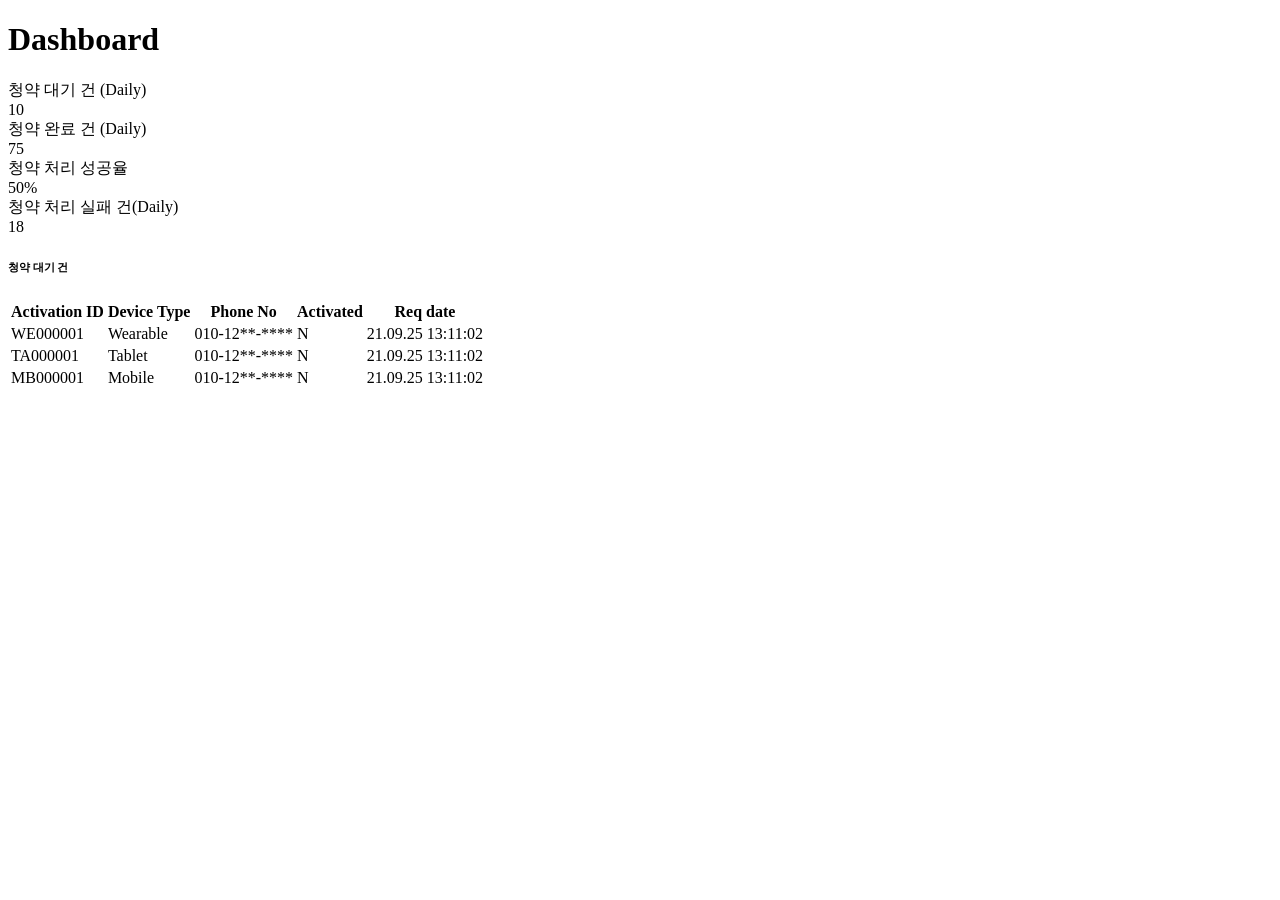
==== src/main/resources/templates/index.html @ d4e04eb6 "Initial commit" ====
<!DOCTYPE html>
<html xmlns:th="http://www.thymeleaf.org"
      xmlns:layout="http://www.ultraq.net.nz/thymeleaf/layout"
      layout:decorate="~{layout}"
      xmlns:sec="http://www.thymeleaf.org/extras/spring-security">
<body>
<div layout:fragment="content">
    <div class="container-fluid">
        <div class="d-sm-flex align-items-center justify-content-between mb-4">
            <h1 class="h3 mb-0 text-gray-800">Dashboard</h1>

        </div>

        <!-- Content Row -->
        <div class="row" style="align-content: center">

            <!-- Earnings (Monthly) Card Example -->
            <div class="col-xl-3 col-md-6 mb-4">
                <div class="card border-left-primary shadow h-100 py-2">
                    <div class="card-body">
                        <div class="row no-gutters align-items-center">
                            <div class="col mr-2">
                                <div class="text-lg font-weight-bold text-primary text-uppercase mb-1">
                                    청약 대기 건 (Daily)</div>
                                <div class="h5 mb-0 font-weight-bold text-gray-800">10</div>
                            </div>
                            <div class="col-auto">
                                <i class="fas fa-calendar fa-2x text-gray-300"></i>
                            </div>
                        </div>
                    </div>
                </div>
            </div>

            <!-- Earnings (Monthly) Card Example -->
            <div class="col-xl-3 col-md-6 mb-4">
                <div class="card border-left-success shadow h-100 py-2">
                    <div class="card-body">
                        <div class="row no-gutters align-items-center">
                            <div class="col mr-2">
                                <div class="text-lg font-weight-bold text-success text-uppercase mb-1">
                                    청약 완료 건 (Daily)</div>
                                <div class="h5 mb-0 font-weight-bold text-gray-800">75</div>
                            </div>
                            <div class="col-auto">
                                <i class="fas fa-dollar-sign fa-2x text-gray-300"></i>
                            </div>
                        </div>
                    </div>
                </div>
            </div>

            <!-- Earnings (Monthly) Card Example -->
            <div class="col-xl-3 col-md-6 mb-4">
                <div class="card border-left-info shadow h-100 py-2">
                    <div class="card-body">
                        <div class="row no-gutters align-items-center">
                            <div class="col mr-2">
                                <div class="text-lg font-weight-bold text-info text-uppercase mb-1">청약 처리 성공율
                                </div>
                                <div class="row no-gutters align-items-center">
                                    <div class="col-auto">
                                        <div class="h5 mb-0 mr-3 font-weight-bold text-gray-800">50%</div>
                                    </div>
                                    <div class="col">
                                        <div class="progress progress-sm mr-2">
                                            <div class="progress-bar bg-info" role="progressbar"
                                                 style="width: 50%" aria-valuenow="50" aria-valuemin="0"
                                                 aria-valuemax="100"></div>
                                        </div>
                                    </div>
                                </div>
                            </div>
                            <div class="col-auto">
                                <i class="fas fa-clipboard-list fa-2x text-gray-300"></i>
                            </div>
                        </div>
                    </div>
                </div>
            </div>

            <!-- Pending Requests Card Example -->
            <div class="col-xl-3 col-md-6 mb-4">
                <div class="card border-left-warning shadow h-100 py-2">
                    <div class="card-body">
                        <div class="row no-gutters align-items-center">
                            <div class="col mr-2">
                                <div class="text-lg font-weight-bold text-warning text-uppercase mb-1">
                                    청약 처리 실패 건(Daily)</div>
                                <div class="h5 mb-0 font-weight-bold text-gray-800">18</div>
                            </div>
                            <div class="col-auto">
                                <i class="fas fa-comments fa-2x text-gray-300"></i>
                            </div>
                        </div>
                    </div>
                </div>
            </div>
        </div>

        <!-- Content Row -->
        <div class="card shadow mb-4">
            <div class="card-header py-3">
                <h6 class="m-0 font-weight-bold text-secondary">청약 대기 건</h6>
            </div>
            <div class="card-body">
                <div class="table-responsive">
                    <table class="table table-bordered" id="dataTable" >
                        <thead>
                        <tr>
                            <th>Activation ID</th>
                            <th>Device Type</th>
                            <th>Phone No</th>
                            <th>Activated</th>
                            <th>Req date</th>
                        </tr>
                        </thead>
                        <tbody>
                        <tr>
                            <td>WE000001</td>
                            <td>Wearable</td>
                            <td>010-12**-****</td>
                            <td>N</td>
                            <td>21.09.25 13:11:02</td>
                        </tr>
                        <tr>
                            <td>TA000001</td>
                            <td>Tablet</td>
                            <td>010-12**-****</td>
                            <td>N</td>
                            <td>21.09.25 13:11:02</td>
                        </tr>
                        <tr>
                            <td>MB000001</td>
                            <td>Mobile</td>
                            <td>010-12**-****</td>
                            <td>N</td>
                            <td>21.09.25 13:11:02</td>
                        </tr>
                        </tbody>
                    </table>
                </div>
            </div>
        </div>
    </div>
</div>
</div>

<th:block layout:fragment="script">
    <script>
        $(document).ready(function() {
            $('#dataTable').DataTable();
        });
    </script>
    <script th:src="@{/bootstrap/vendor/datatables/jquery.dataTables.min.js}"></script>
    <script th:src="@{/bootstrap/vendor/datatables/dataTables.bootstrap4.min.js}"></script>

</th:block>

</body>

</html>
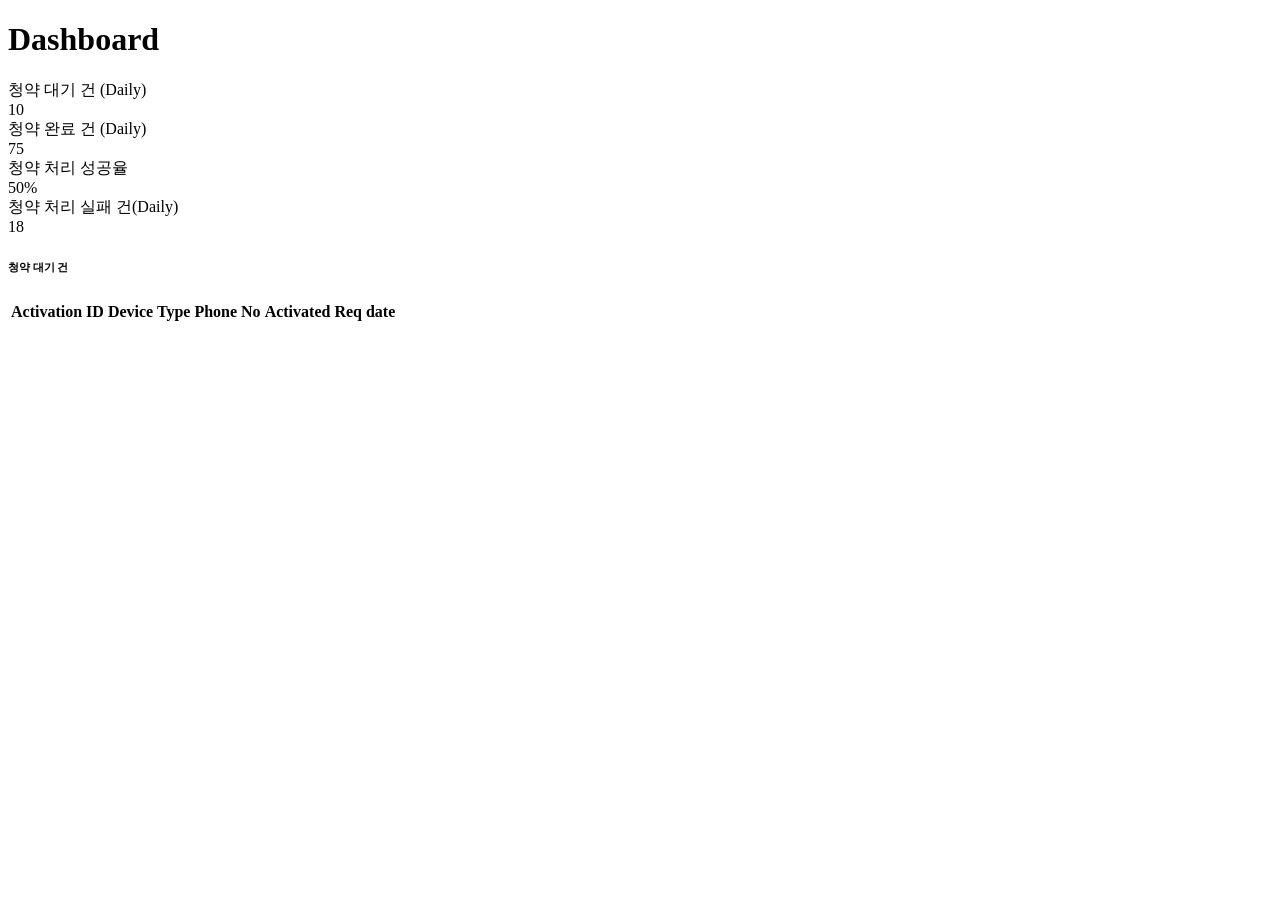
==== commit 4541530c: "[commit note] 1. Deserializer 적용 2. Subscription 페이지 데이터 CR 적용 3. main 페이지 데이터 일부 R 적용 4. 통계 테이블 추가" ====
--- a/src/main/resources/templates/index.html
+++ b/src/main/resources/templates/index.html
@@ -116,26 +116,12 @@
                         </tr>
                         </thead>
                         <tbody>
-                        <tr>
-                            <td>WE000001</td>
-                            <td>Wearable</td>
-                            <td>010-12**-****</td>
-                            <td>N</td>
-                            <td>21.09.25 13:11:02</td>
-                        </tr>
-                        <tr>
-                            <td>TA000001</td>
-                            <td>Tablet</td>
-                            <td>010-12**-****</td>
-                            <td>N</td>
-                            <td>21.09.25 13:11:02</td>
-                        </tr>
-                        <tr>
-                            <td>MB000001</td>
-                            <td>Mobile</td>
-                            <td>010-12**-****</td>
-                            <td>N</td>
-                            <td>21.09.25 13:11:02</td>
+                        <tr data-toggle="modal" th:each="list : ${subscriptions}">
+                            <td th:text="${list.getId()}"></td>
+                            <td th:text="${list.getDeviceType().name()}"></td>
+                            <td th:text="${list.getPhoneNumber()}"></td>
+                            <td th:text="${list.getSubscriptionRequestDto().getIsProceeded()}"></td>
+                            <td th:text="${list.getSubscriptionRequestDto().getRequestedAt()}"></td>
                         </tr>
                         </tbody>
                     </table>
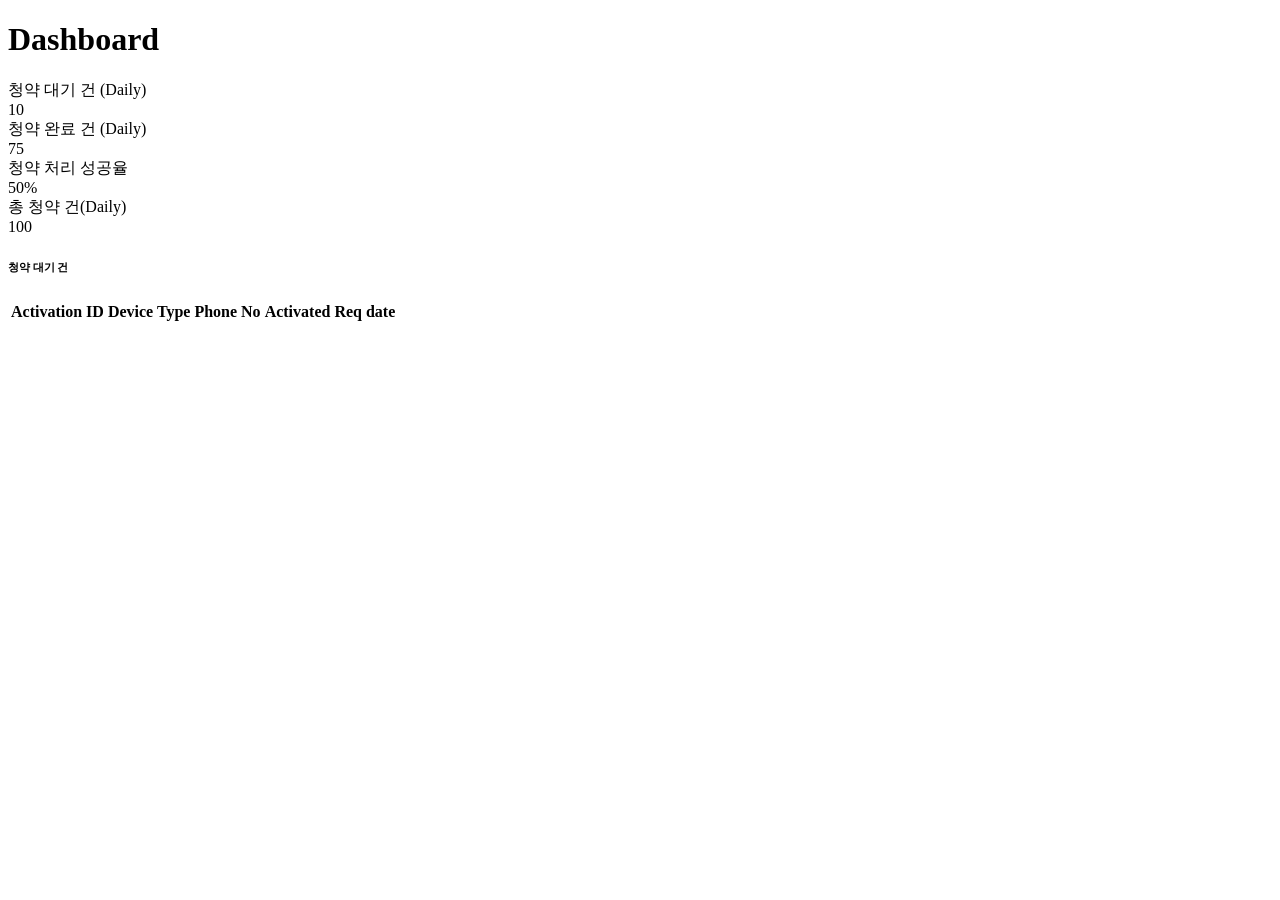
==== commit a9121576: "수정:환경 버전업, 통계 배치 완료, 403 페이지 추가 1. gradle version up 7.1.1 -> 7.2 2. java version up 11 -> 17 3. pas" ====
--- a/src/main/resources/templates/index.html
+++ b/src/main/resources/templates/index.html
@@ -2,7 +2,7 @@
 <html xmlns:th="http://www.thymeleaf.org"
       xmlns:layout="http://www.ultraq.net.nz/thymeleaf/layout"
       layout:decorate="~{layout}"
-      xmlns:sec="http://www.thymeleaf.org/extras/spring-security">
+      xmlns:sec="http://www.thymeleaf.org/extras/spring-security" lang="ko">
 <body>
 <div layout:fragment="content">
     <div class="container-fluid">
@@ -22,7 +22,7 @@
                             <div class="col mr-2">
                                 <div class="text-lg font-weight-bold text-primary text-uppercase mb-1">
                                     청약 대기 건 (Daily)</div>
-                                <div class="h5 mb-0 font-weight-bold text-gray-800">10</div>
+                                <div class="h5 mb-0 font-weight-bold text-gray-800" th:text="${notProceeded}">10</div>
                             </div>
                             <div class="col-auto">
                                 <i class="fas fa-calendar fa-2x text-gray-300"></i>
@@ -40,7 +40,7 @@
                             <div class="col mr-2">
                                 <div class="text-lg font-weight-bold text-success text-uppercase mb-1">
                                     청약 완료 건 (Daily)</div>
-                                <div class="h5 mb-0 font-weight-bold text-gray-800">75</div>
+                                <div class="h5 mb-0 font-weight-bold text-gray-800" th:text="${completed}">75</div>
                             </div>
                             <div class="col-auto">
                                 <i class="fas fa-dollar-sign fa-2x text-gray-300"></i>
@@ -60,13 +60,13 @@
                                 </div>
                                 <div class="row no-gutters align-items-center">
                                     <div class="col-auto">
-                                        <div class="h5 mb-0 mr-3 font-weight-bold text-gray-800">50%</div>
+                                        <div class="h5 mb-0 mr-3 font-weight-bold text-gray-800" th:text="${successRate}" id="sRateText">50%</div>
                                     </div>
                                     <div class="col">
                                         <div class="progress progress-sm mr-2">
                                             <div class="progress-bar bg-info" role="progressbar"
-                                                 style="width: 50%" aria-valuenow="50" aria-valuemin="0"
-                                                 aria-valuemax="100"></div>
+                                                 style="width: 30%" aria-valuenow="50" aria-valuemin="0"
+                                                 aria-valuemax="100" id="successRatePBar"></div>
                                         </div>
                                     </div>
                                 </div>
@@ -86,8 +86,8 @@
                         <div class="row no-gutters align-items-center">
                             <div class="col mr-2">
                                 <div class="text-lg font-weight-bold text-warning text-uppercase mb-1">
-                                    청약 처리 실패 건(Daily)</div>
-                                <div class="h5 mb-0 font-weight-bold text-gray-800">18</div>
+                                    총 청약 건(Daily)</div>
+                                <div class="h5 mb-0 font-weight-bold text-gray-800" th:text="${totalCount}">100</div>
                             </div>
                             <div class="col-auto">
                                 <i class="fas fa-comments fa-2x text-gray-300"></i>
@@ -130,12 +130,13 @@
         </div>
     </div>
 </div>
-</div>
 
 <th:block layout:fragment="script">
     <script>
         $(document).ready(function() {
             $('#dataTable').DataTable();
+
+            $('#successRatePBar').width($('#sRateText').text());
         });
     </script>
     <script th:src="@{/bootstrap/vendor/datatables/jquery.dataTables.min.js}"></script>
